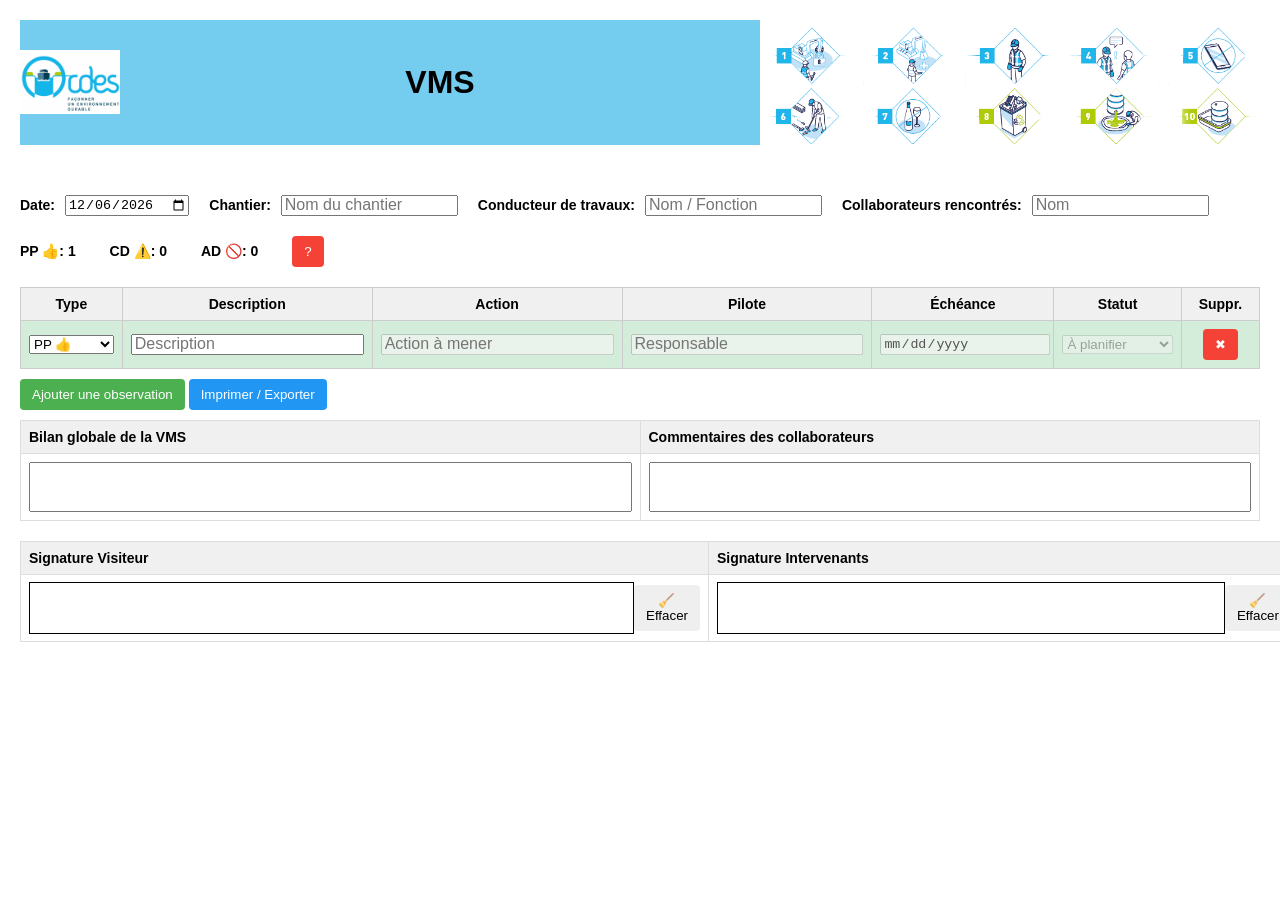
==== trame_vms_interactive.html @ ab57fa19 "Add files via upload" ====
<!DOCTYPE html>
<html lang="fr">

<head>
  <meta charset="UTF-8">
  <meta name="viewport" content="width=device-width, initial-scale=1.0">
  <title>Trame VMS Interactive</title>
  <style>
    body {
      font-family: Arial, sans-serif;
      margin: 20px;
      font-size: 14px;
    }

    h1 {
      text-align: left;
    }

    .top-fields {
      display: flex;
      flex-wrap: wrap;
      /* Permettre aux éléments de passer à la ligne si nécessaire */
      gap: 20px;
      /* Espace entre les éléments */
      margin-bottom: 20px;
      align-items: baseline;
    }

    .top-fields label {
      font-weight: bold;
      font-size: 14px;
      display: flex;
      align-items: center;
    }

    .top-fields input {
      margin-left: 10px;
      /* Espace entre le label et l'input */
      flex: 1;
      /* Permettre à l'input de prendre l'espace disponible */
    }

    /* Style pour les petits écrans */
    @media (max-width: 600px) {
      .top-fields {
        flex-direction: column;
        /* Disposer les éléments en colonne */
        align-items: flex-start;
        /* Aligner les éléments à gauche */
      }

      .top-fields label {
        width: 100%;
        /* Prendre toute la largeur disponible */
      }

      .top-fields input {
        width: calc(100% - 10px);
        /* Ajuster la largeur de l'input pour tenir compte de la marge */
      }
    }

    table {
      width: 100%;
      border-collapse: collapse;
      margin-bottom: 10px;
    }

    th,
    td {
      border: 1px solid #ccc;
      padding: 8px;
      text-align: center;
    }

    th {
      background: #f0f0f0;
    }

    select,
    input[type="text"],
    input[type="date"] {
      width: 100%;
    }

    .PP {
      background: #e6ffe6;
    }

    .CD {
      background: #fff5e6;
    }

    .AD {
      background: #ffe6e6;
    }

    .counters {
      margin-bottom: 20px;
    }

    .counters span {
      margin-right: 15px;
      font-weight: bold;
    }

    button {
      padding: 8px 12px;
      border: none;
      border-radius: 4px;
      cursor: pointer;
    }

    .add-row {
      background: #4CAF50;
      color: white;
    }

    .show-consignes {
      background: #f44336;
      color: white;
    }

    .remove-row {
      background: #f44336;
      color: white;
    }

    .export {
      background: #2196F3;
      color: white;
    }

    .abreviations {
      color: #f44336;
      font-size: smaller;
    }

    .buttons {
      margin-bottom: 10px;
    }

    .modal {
      display: none;
      position: fixed;
      z-index: 1;
      left: 0;
      top: 0;
      width: 100%;
      height: 100%;
      overflow: auto;
      background-color: rgb(0, 0, 0);
      background-color: rgba(0, 0, 0, 0.4);
    }

    .modal-content {
      margin: 15% auto;
      padding: 20px;
      width: 80%;
      background-color: #fefefe;
    }

    .close {
      color: #aaa;
      float: right;
      font-size: 28px;
      font-weight: bold;
    }

    .close:hover,
    .close:focus {
      color: black;
      text-decoration: none;
      cursor: pointer;
    }

    .picto {
      width: 50px;
    }

    input::placeholder {
      font-size: 0.7rem;
      /* Taille par défaut */
    }

    /* Conteneur principal utilisant Flexbox */
    .container {
      display: flex;
      align-items: center;
      /* Aligner les éléments verticalement au centre */
      justify-content: space-between;
      /* Espacer les éléments uniformément */
      /* Ajouter un peu de padding autour du conteneur */
      margin-bottom: 50px;
      background-color: rgb(116, 204, 239);
    }

    /* Styles pour les images */
    .logo {
      max-width: 100px;
      /* Ajuster la taille des images selon vos besoins */
      height: auto;
      /* Maintenir les proportions des images */
    }

    @media (max-width: 600px) {
      .regles {
        max-width: 250px;
        /* Ajuster la taille des images selon vos besoins */
        height: auto;
        /* Maintenir les proportions des images */
      }
    }

    @media (min-width: 1200px) {
      .regles {
        max-width: 500px;
        /* Ajuster la taille des images selon vos besoins */
        height: auto;
        /* Maintenir les proportions des images */
      }
    }

    /* Style pour le titre */
    h1 {
      margin: 0;
      /* Supprimer la marge par défaut */
      font-size: 2rem;
      /* Ajuster la taille du texte selon vos besoins */
    }

    /* Pour les écrans de largeur inférieure à 600px */
    @media (max-width: 600px) {
      input::placeholder {
        font-size: 0.3rem;
        /* Taille plus petite pour les petits écrans */
      }

      input,
      select {
        font-size: 0.3rem;
        /* Taille plus petite pour les petits écrans */
      }

    }

    /* Pour les écrans de largeur supérieure à 1200px */
    @media (min-width: 1200px) {
      input::placeholder {
        font-size: 1.0rem;
        /* Taille plus grande pour les grands écrans */
      }
    }

    .regles {
      width: 100%;
    }
    .aligned-table {
            width: 100%;
            border-collapse: collapse;
            margin-bottom: 20px;
        }

        .aligned-table th, .aligned-table td {
          
            width: 40%;
            border: 1px solid #ddd;
            padding: 8px;
            text-align: left;
            box-sizing: border-box; /* Assure que le padding et la bordure sont inclus dans la largeur */
        }

        .large-row {
          height: 50px;
            display: flex;
            align-items: center;
        }
        

        .signature-canvas {
            flex-grow: 1;
            border: 1px solid #000;
        }

        button {
            margin-left: auto;
        }

        input[type="text"] {
            width: 100%;
            box-sizing: border-box; /* Assure que le padding et la bordure sont inclus dans la largeur */
        }
        .input-bilan {
          height: 50px;
        }

  </style>
</head>

<body>
  <div class="container">
    <img class="logo" src="CDES_Logo.png" alt="">
    <h1> VMS</h1>
    <img class="regles" src="regles.png" alt="">
  </div>
  <div class="top-fields">
    <label>Date:<input type="date" id="visite-date" value=""></label>
    <label>Chantier:<input type="text" id="chantier" placeholder="Nom du chantier"></label>
    <label>Conducteur de travaux:<input type="text" id="visiteur" placeholder="Nom / Fonction"></label>
    <label>Collaborateurs rencontrés:<input type="text" id="visiteur" placeholder="Nom"></label>
  </div>
  <div class="counters">
    <span>PP 👍: <span id="count-PP">0</span></span>
    <span>CD ⚠️: <span id="count-CD">0</span></span>
    <span>AD 🚫: <span id="count-AD">0</span></span>
    <button class="show-consignes" id="openModalBtn">?</button>
  </div>
  <table id="obs-table">
    <thead>
      <tr>
        <th>Type</th>
        <th>Description</th>
        <th>Action</th>
        <th>Pilote</th>
        <th>Échéance</th>
        <th>Statut</th>
        <th>Suppr.</th>
      </tr>
    </thead>
    <tbody></tbody>
  </table>
  <div class="buttons">
    <button class="add-row" onclick="addRow()">Ajouter une observation</button>
    <button class="export" onclick="print()">Imprimer / Exporter</button>
  </div>
  <table class="aligned-table">
    <th>Bilan globale de la VMS</th>
    <th>Commentaires des collaborateurs</th>
    <tr>
      <td>
        <div class="large-row">
          <input class="input-bilan" type="text">
        </div>
      </td>
      <td>
        <div class="large-row">
          <input class="input-bilan" type="text">
        </div>
      </td>
    </tr>
  </table>

  <table class="aligned-table">
    <th>Signature Visiteur</th>
    <th>Signature Intervenants</th>
    <tr>
      <td>
        <div class="large-row">
          <canvas id="drawingCanvas1" class="signature-canvas"></canvas>
          <button onclick="clearCanvas('drawingCanvas1')">🧹 Effacer</button>
        </div>
      </td>
      <td>
        <div class="large-row">
          <canvas id="drawingCanvas2" class="signature-canvas"></canvas>
          <button onclick="clearCanvas('drawingCanvas2')">🧹 Effacer</button>
        </div>
      </td>
    </tr>
  </table>

  <!-- Structure de la modale -->
  <div id="imageModal" class="modal">
    <div class="modal-content">
      <h1> Informations générales</h1>
      <ul>
        <li> 3 étapes : Observer/Discuter/Se mettre d’accord </li>
        <li> Pas de jugements, de réprimandes ou de mesures disciplinaires</li>
        <li> Se concentrer sur les points positifs et les points à améliorer (3 PP pour 1 AD/CD)</li>
        <li> Donner la priorité aux actions immédiates</li>
        <li> Les actions doivent être convenues conjointement entre le visiteur et la personne rencontrée</li>
        <li> Se concentrer sur les Règles qui Sauvent des vies </li>
      </ul>
      <ul class="abreviations">
        <li>PP : Point Positif</li>
        <li>AD : Acte Dangereux : téléphoner en conduisant, opération de travail sans EPI </li>
        <li>CD : Condition dangereuse : une consigne pas à jour, des trous dans le sol, absence de balisage </li>
      </ul>
      <span class="close">&times;</span>
    </div>
  </div>

  <script>
    function updateCounters() {
      const rows = document.querySelectorAll('#obs-table tbody tr');
      let cPP = 0, cCD = 0, cAD = 0;
      rows.forEach(r => {
        const type = r.querySelector('.type-select').value;
        if (type === 'PP') cPP++;
        if (type === 'CD') cCD++;
        if (type === 'AD') cAD++;
      });
      document.getElementById('count-PP').textContent = cPP;
      document.getElementById('count-CD').textContent = cCD;
      document.getElementById('count-AD').textContent = cAD;
    }
    function addRow() {
      const tbody = document.querySelector('#obs-table tbody');
      const tr = document.createElement('tr');
      tr.innerHTML = `
        <td><select class="type-select" id="mySelect" onchange="applyColor(this); updateCounters()">
          <option value="PP">PP 👍</option>
          <option value="CD">CD ⚠️</option>
          <option value="AD">AD 🚫</option>
        </select></td>
        <td><input type="text" placeholder="Description"></td>
        <td><input type="text" class="can-disable" placeholder="Action à mener"></td>
        <td><input type="text" class="can-disable" placeholder="Responsable"></td>
        <td><input type="date" class="can-disable" ></td>
        <td><select class="can-disable"><option>À planifier</option><option>En cours</option><option>Clôturée</option></select></td>
        <td><button class="remove-row" onclick="removeRow(this)">✖</button></td>
      `;
      tbody.appendChild(tr);
      applyColor(tr.querySelector('.type-select'));
      updateCounters();
    }
    function removeRow(btn) {
      btn.closest('tr').remove();
      updateCounters();
    }
    function toggleInputs(selectElement) {
      const tr = selectElement.closest('tr');
      const inputs = tr.querySelectorAll('.can-disable');
      if (selectElement.value === 'PP') {
        inputs.forEach(input => input.setAttribute('disabled', 'disabled'));
      } else {
        inputs.forEach(input => input.removeAttribute('disabled'));
      }
    }
    document.addEventListener('DOMContentLoaded', function () {
      const selectElement = document.getElementById('mySelect');
      if (selectElement) {
        selectElement.addEventListener('change', function () {
          toggleInputs(this);
        });

        // Appel initial pour définir l'état des inputs en fonction de la valeur par défaut
        toggleInputs(selectElement);
      }
    });

    function applyColor(selectElement) {
      const tr = selectElement.closest('tr');
      if (selectElement.value === 'PP') {
        tr.style.backgroundColor = '#d4edda'; // Couleur pour PP
      } else if (selectElement.value === 'CD') {
        tr.style.backgroundColor = '#fff3cd'; // Couleur pour CD
      } else if (selectElement.value === 'AD') {
        tr.style.backgroundColor = '#f8d7da'; // Couleur pour AD
      } else {
        tr.style.backgroundColor = ''; // Réinitialiser la couleur
      }
      toggleInputs(tr.querySelector('.type-select'));
    }


    // Fonction pour ouvrir la modale
    function openModal(imageUrl) {
      const modal = document.getElementById('imageModal');
      const modalImg = document.getElementById('modalImage');
      modal.style.display = 'block';
    }

    // Fonction pour fermer la modale
    function closeModal() {
      const modal = document.getElementById('imageModal');
      modal.style.display = 'none';
    }

    // Écouteur d'événement pour le bouton d'ouverture
    document.getElementById('openModalBtn').onclick = function () {
      openModal('regles.png');
    };

    // Écouteur d'événement pour le bouton de fermeture
    document.getElementsByClassName('close')[0].onclick = function () {
      closeModal();
    };

    // Fermer la modale si l'utilisateur clique en dehors de l'image
    window.onclick = function (event) {
      const modal = document.getElementById('imageModal');
      if (event.target == modal) {
        closeModal();
      }
    };

    window.onload = function () {
      addRow();
      document.getElementById('visite-date').valueAsDate = new Date();
    }

    function setupCanvas(canvasId) {
      const canvas = document.getElementById(canvasId);
      const ctx = canvas.getContext('2d');
      canvas.width = canvas.parentElement.clientWidth;
      canvas.height = canvas.parentElement.clientHeight;

      let painting = false;

      function startPosition(e) {
        painting = true;
        draw(e);
      }

      function endPosition() {
        painting = false;
        ctx.beginPath();
      }

      function draw(e) {
        if (!painting) return;
        const rect = canvas.getBoundingClientRect();
        ctx.lineWidth = 2;
        ctx.lineCap = 'round';
        ctx.strokeStyle = '#000';

        let clientX, clientY;
        if (e.touches && e.touches.length > 0) {
          // Utiliser les coordonnées du premier touch point
          clientX = e.touches[0].clientX;
          clientY = e.touches[0].clientY;
        } else {
          // Utiliser les coordonnées de la souris
          clientX = e.clientX;
          clientY = e.clientY;
        }

        ctx.lineTo(clientX - rect.left, clientY - rect.top);
        ctx.stroke();
        ctx.beginPath();
        ctx.moveTo(clientX - rect.left, clientY - rect.top);
      }

      // Ajouter des écouteurs pour les événements de souris
      canvas.addEventListener('mousedown', startPosition);
      canvas.addEventListener('mouseup', endPosition);
      canvas.addEventListener('mouseout', endPosition);
      canvas.addEventListener('mousemove', draw);

      // Ajouter des écouteurs pour les événements tactiles
      canvas.addEventListener('touchstart', startPosition);
      canvas.addEventListener('touchend', endPosition);
      canvas.addEventListener('touchcancel', endPosition);
      canvas.addEventListener('touchmove', draw);
    }

    // Initialisation
    setupCanvas('drawingCanvas1');
    setupCanvas('drawingCanvas2');

    // Bouton pour effacer
    function clearCanvas(canvasId) {
      const canvas = document.getElementById(canvasId);
      const ctx = canvas.getContext('2d');
      ctx.clearRect(0, 0, canvas.width, canvas.height);
    }
  </script>
</body>

</html>
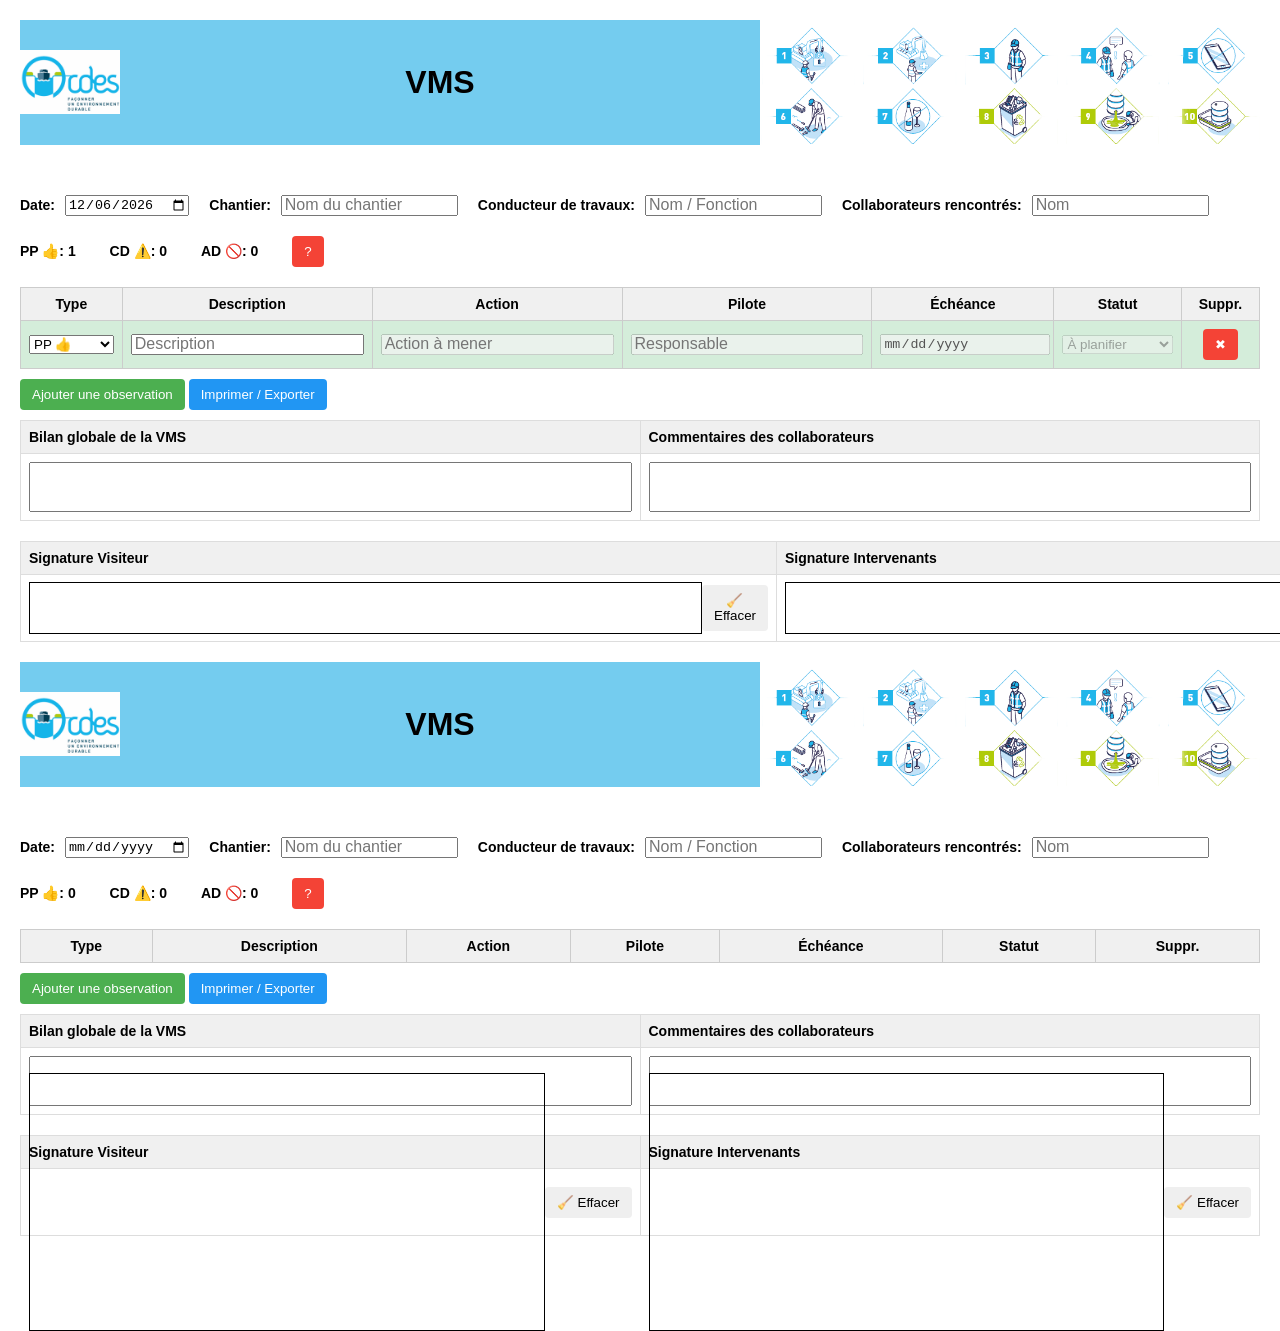
==== commit 20f954eb: "Update trame_vms_interactive.html" ====
--- a/trame_vms_interactive.html
+++ b/trame_vms_interactive.html
@@ -568,4 +568,574 @@
   </script>
 </body>
 
-</html>+</html><!DOCTYPE html>
+<html lang="fr">
+
+<head>
+  <meta charset="UTF-8">
+  <meta name="viewport" content="width=device-width, initial-scale=1.0">
+  <title>Trame VMS Interactive</title>
+  <style>
+    body {
+      font-family: Arial, sans-serif;
+      margin: 20px;
+      font-size: 14px;
+    }
+
+    h1 {
+      text-align: left;
+    }
+
+    .top-fields {
+      display: flex;
+      flex-wrap: wrap;
+      /* Permettre aux éléments de passer à la ligne si nécessaire */
+      gap: 20px;
+      /* Espace entre les éléments */
+      margin-bottom: 20px;
+      align-items: baseline;
+    }
+
+    .top-fields label {
+      font-weight: bold;
+      font-size: 14px;
+      display: flex;
+      align-items: center;
+    }
+
+    .top-fields input {
+      margin-left: 10px;
+      /* Espace entre le label et l'input */
+      flex: 1;
+      /* Permettre à l'input de prendre l'espace disponible */
+    }
+
+    /* Style pour les petits écrans */
+    @media (max-width: 600px) {
+      .top-fields {
+        flex-direction: column;
+        /* Disposer les éléments en colonne */
+        align-items: flex-start;
+        /* Aligner les éléments à gauche */
+      }
+
+      .top-fields label {
+        width: 100%;
+        /* Prendre toute la largeur disponible */
+      }
+
+      .top-fields input {
+        width: calc(100% - 10px);
+        /* Ajuster la largeur de l'input pour tenir compte de la marge */
+      }
+    }
+
+    table {
+      width: 100%;
+      border-collapse: collapse;
+      margin-bottom: 10px;
+    }
+
+    th,
+    td {
+      border: 1px solid #ccc;
+      padding: 8px;
+      text-align: center;
+    }
+
+    th {
+      background: #f0f0f0;
+    }
+
+    select,
+    input[type="text"],
+    input[type="date"] {
+      width: 100%;
+    }
+
+    .PP {
+      background: #e6ffe6;
+    }
+
+    .CD {
+      background: #fff5e6;
+    }
+
+    .AD {
+      background: #ffe6e6;
+    }
+
+    .counters {
+      margin-bottom: 20px;
+    }
+
+    .counters span {
+      margin-right: 15px;
+      font-weight: bold;
+    }
+
+    button {
+      padding: 8px 12px;
+      border: none;
+      border-radius: 4px;
+      cursor: pointer;
+    }
+
+    .add-row {
+      background: #4CAF50;
+      color: white;
+    }
+
+    .show-consignes {
+      background: #f44336;
+      color: white;
+    }
+
+    .remove-row {
+      background: #f44336;
+      color: white;
+    }
+
+    .export {
+      background: #2196F3;
+      color: white;
+    }
+
+    .abreviations {
+      color: #f44336;
+      font-size: smaller;
+    }
+
+    .buttons {
+      margin-bottom: 10px;
+    }
+
+    .modal {
+      display: none;
+      position: fixed;
+      z-index: 1;
+      left: 0;
+      top: 0;
+      width: 100%;
+      height: 100%;
+      overflow: auto;
+      background-color: rgb(0, 0, 0);
+      background-color: rgba(0, 0, 0, 0.4);
+    }
+
+    .modal-content {
+      margin: 15% auto;
+      padding: 20px;
+      width: 80%;
+      background-color: #fefefe;
+    }
+
+    .close {
+      color: #aaa;
+      float: right;
+      font-size: 28px;
+      font-weight: bold;
+    }
+
+    .close:hover,
+    .close:focus {
+      color: black;
+      text-decoration: none;
+      cursor: pointer;
+    }
+
+    .picto {
+      width: 50px;
+    }
+
+    input::placeholder {
+      font-size: 0.7rem;
+      /* Taille par défaut */
+    }
+
+    /* Conteneur principal utilisant Flexbox */
+    .container {
+      display: flex;
+      align-items: center;
+      /* Aligner les éléments verticalement au centre */
+      justify-content: space-between;
+      /* Espacer les éléments uniformément */
+      /* Ajouter un peu de padding autour du conteneur */
+      margin-bottom: 50px;
+      background-color: rgb(116, 204, 239);
+    }
+
+    /* Styles pour les images */
+    .logo {
+      max-width: 100px;
+      /* Ajuster la taille des images selon vos besoins */
+      height: auto;
+      /* Maintenir les proportions des images */
+    }
+
+    @media (max-width: 600px) {
+      .regles {
+        max-width: 250px;
+        /* Ajuster la taille des images selon vos besoins */
+        height: auto;
+        /* Maintenir les proportions des images */
+      }
+    }
+
+    @media (min-width: 1200px) {
+      .regles {
+        max-width: 500px;
+        /* Ajuster la taille des images selon vos besoins */
+        height: auto;
+        /* Maintenir les proportions des images */
+      }
+    }
+
+    /* Style pour le titre */
+    h1 {
+      margin: 0;
+      /* Supprimer la marge par défaut */
+      font-size: 2rem;
+      /* Ajuster la taille du texte selon vos besoins */
+    }
+
+    /* Pour les écrans de largeur inférieure à 600px */
+    @media (max-width: 600px) {
+      input::placeholder {
+        font-size: 0.3rem;
+        /* Taille plus petite pour les petits écrans */
+      }
+
+      input,
+      select {
+        font-size: 0.3rem;
+        /* Taille plus petite pour les petits écrans */
+      }
+
+    }
+
+    /* Pour les écrans de largeur supérieure à 1200px */
+    @media (min-width: 1200px) {
+      input::placeholder {
+        font-size: 1.0rem;
+        /* Taille plus grande pour les grands écrans */
+      }
+    }
+
+    .regles {
+      width: 100%;
+    }
+    .aligned-table {
+            width: 100%;
+            border-collapse: collapse;
+            margin-bottom: 20px;
+        }
+
+        .aligned-table th, .aligned-table td {
+          
+            width: 40%;
+            border: 1px solid #ddd;
+            padding: 8px;
+            text-align: left;
+            box-sizing: border-box; /* Assure que le padding et la bordure sont inclus dans la largeur */
+        }
+
+        .large-row {
+          height: 50px;
+            display: flex;
+            align-items: center;
+        }
+        
+
+        .signature-canvas {
+            flex-grow: 1;
+            border: 1px solid #000;
+        }
+
+        button {
+            margin-left: auto;
+        }
+
+        input[type="text"] {
+            width: 100%;
+            box-sizing: border-box; /* Assure que le padding et la bordure sont inclus dans la largeur */
+        }
+        .input-bilan {
+          height: 50px;
+        }
+
+  </style>
+</head>
+
+<body>
+  <div class="container">
+    <img class="logo" src="CDES_Logo.png" alt="">
+    <h1> VMS</h1>
+    <img class="regles" src="regles.png" alt="">
+  </div>
+  <div class="top-fields">
+    <label>Date:<input type="date" id="visite-date" value=""></label>
+    <label>Chantier:<input type="text" id="chantier" placeholder="Nom du chantier"></label>
+    <label>Conducteur de travaux:<input type="text" id="visiteur" placeholder="Nom / Fonction"></label>
+    <label>Collaborateurs rencontrés:<input type="text" id="visiteur" placeholder="Nom"></label>
+  </div>
+  <div class="counters">
+    <span>PP 👍: <span id="count-PP">0</span></span>
+    <span>CD ⚠️: <span id="count-CD">0</span></span>
+    <span>AD 🚫: <span id="count-AD">0</span></span>
+    <button class="show-consignes" id="openModalBtn">?</button>
+  </div>
+  <table id="obs-table">
+    <thead>
+      <tr>
+        <th>Type</th>
+        <th>Description</th>
+        <th>Action</th>
+        <th>Pilote</th>
+        <th>Échéance</th>
+        <th>Statut</th>
+        <th>Suppr.</th>
+      </tr>
+    </thead>
+    <tbody></tbody>
+  </table>
+  <div class="buttons">
+    <button class="add-row" onclick="addRow()">Ajouter une observation</button>
+    <button class="export" onclick="print()">Imprimer / Exporter</button>
+  </div>
+  <table class="aligned-table">
+    <th>Bilan globale de la VMS</th>
+    <th>Commentaires des collaborateurs</th>
+    <tr>
+      <td>
+        <div class="large-row">
+          <input class="input-bilan" type="text">
+        </div>
+      </td>
+      <td>
+        <div class="large-row">
+          <input class="input-bilan" type="text">
+        </div>
+      </td>
+    </tr>
+  </table>
+
+  <table class="aligned-table">
+    <th>Signature Visiteur</th>
+    <th>Signature Intervenants</th>
+    <tr>
+      <td>
+        <div class="large-row">
+          <canvas id="drawingCanvas1" class="signature-canvas"></canvas>
+          <button onclick="clearCanvas('drawingCanvas1')">🧹 Effacer</button>
+        </div>
+      </td>
+      <td>
+        <div class="large-row">
+          <canvas id="drawingCanvas2" class="signature-canvas"></canvas>
+          <button onclick="clearCanvas('drawingCanvas2')">🧹 Effacer</button>
+        </div>
+      </td>
+    </tr>
+  </table>
+
+  <!-- Structure de la modale -->
+  <div id="imageModal" class="modal">
+    <div class="modal-content">
+      <h1> Informations générales</h1>
+      <ul>
+        <li> 3 étapes : Observer/Discuter/Se mettre d’accord </li>
+        <li> Pas de jugements, de réprimandes ou de mesures disciplinaires</li>
+        <li> Se concentrer sur les points positifs et les points à améliorer (3 PP pour 1 AD/CD)</li>
+        <li> Donner la priorité aux actions immédiates</li>
+        <li> Les actions doivent être convenues conjointement entre le visiteur et la personne rencontrée</li>
+        <li> Se concentrer sur les Règles qui Sauvent des vies </li>
+      </ul>
+      <ul class="abreviations">
+        <li>PP : Point Positif</li>
+        <li>AD : Acte Dangereux : téléphoner en conduisant, opération de travail sans EPI </li>
+        <li>CD : Condition dangereuse : une consigne pas à jour, des trous dans le sol, absence de balisage </li>
+      </ul>
+      <span class="close">&times;</span>
+    </div>
+  </div>
+
+  <script>
+    function updateCounters() {
+      const rows = document.querySelectorAll('#obs-table tbody tr');
+      let cPP = 0, cCD = 0, cAD = 0;
+      rows.forEach(r => {
+        const type = r.querySelector('.type-select').value;
+        if (type === 'PP') cPP++;
+        if (type === 'CD') cCD++;
+        if (type === 'AD') cAD++;
+      });
+      document.getElementById('count-PP').textContent = cPP;
+      document.getElementById('count-CD').textContent = cCD;
+      document.getElementById('count-AD').textContent = cAD;
+    }
+    function addRow() {
+      const tbody = document.querySelector('#obs-table tbody');
+      const tr = document.createElement('tr');
+      tr.innerHTML = `
+        <td><select class="type-select" id="mySelect" onchange="applyColor(this); updateCounters()">
+          <option value="PP">PP 👍</option>
+          <option value="CD">CD ⚠️</option>
+          <option value="AD">AD 🚫</option>
+        </select></td>
+        <td><input type="text" placeholder="Description"></td>
+        <td><input type="text" class="can-disable" placeholder="Action à mener"></td>
+        <td><input type="text" class="can-disable" placeholder="Responsable"></td>
+        <td><input type="date" class="can-disable" ></td>
+        <td><select class="can-disable"><option>À planifier</option><option>En cours</option><option>Clôturée</option></select></td>
+        <td><button class="remove-row" onclick="removeRow(this)">✖</button></td>
+      `;
+      tbody.appendChild(tr);
+      applyColor(tr.querySelector('.type-select'));
+      updateCounters();
+    }
+    function removeRow(btn) {
+      btn.closest('tr').remove();
+      updateCounters();
+    }
+    function toggleInputs(selectElement) {
+      const tr = selectElement.closest('tr');
+      const inputs = tr.querySelectorAll('.can-disable');
+      if (selectElement.value === 'PP') {
+        inputs.forEach(input => input.setAttribute('disabled', 'disabled'));
+      } else {
+        inputs.forEach(input => input.removeAttribute('disabled'));
+      }
+    }
+    document.addEventListener('DOMContentLoaded', function () {
+      const selectElement = document.getElementById('mySelect');
+      if (selectElement) {
+        selectElement.addEventListener('change', function () {
+          toggleInputs(this);
+        });
+
+        // Appel initial pour définir l'état des inputs en fonction de la valeur par défaut
+        toggleInputs(selectElement);
+      }
+    });
+
+    function applyColor(selectElement) {
+      const tr = selectElement.closest('tr');
+      if (selectElement.value === 'PP') {
+        tr.style.backgroundColor = '#d4edda'; // Couleur pour PP
+      } else if (selectElement.value === 'CD') {
+        tr.style.backgroundColor = '#fff3cd'; // Couleur pour CD
+      } else if (selectElement.value === 'AD') {
+        tr.style.backgroundColor = '#f8d7da'; // Couleur pour AD
+      } else {
+        tr.style.backgroundColor = ''; // Réinitialiser la couleur
+      }
+      toggleInputs(tr.querySelector('.type-select'));
+    }
+
+
+    // Fonction pour ouvrir la modale
+    function openModal(imageUrl) {
+      const modal = document.getElementById('imageModal');
+      const modalImg = document.getElementById('modalImage');
+      modal.style.display = 'block';
+    }
+
+    // Fonction pour fermer la modale
+    function closeModal() {
+      const modal = document.getElementById('imageModal');
+      modal.style.display = 'none';
+    }
+
+    // Écouteur d'événement pour le bouton d'ouverture
+    document.getElementById('openModalBtn').onclick = function () {
+      openModal('regles.png');
+    };
+
+    // Écouteur d'événement pour le bouton de fermeture
+    document.getElementsByClassName('close')[0].onclick = function () {
+      closeModal();
+    };
+
+    // Fermer la modale si l'utilisateur clique en dehors de l'image
+    window.onclick = function (event) {
+      const modal = document.getElementById('imageModal');
+      if (event.target == modal) {
+        closeModal();
+      }
+    };
+
+    window.onload = function () {
+      addRow();
+      document.getElementById('visite-date').valueAsDate = new Date();
+    }
+
+    function setupCanvas(canvasId) {
+      const canvas = document.getElementById(canvasId);
+      const ctx = canvas.getContext('2d');
+      canvas.width = canvas.parentElement.clientWidth;
+      canvas.height = canvas.parentElement.clientHeight;
+
+      let painting = false;
+
+      function startPosition(e) {
+        painting = true;
+        draw(e);
+      }
+
+      function endPosition() {
+        painting = false;
+        ctx.beginPath();
+      }
+
+      function draw(e) {
+        if (!painting) return;
+        const rect = canvas.getBoundingClientRect();
+        ctx.lineWidth = 2;
+        ctx.lineCap = 'round';
+        ctx.strokeStyle = '#000';
+
+        let clientX, clientY;
+        if (e.touches && e.touches.length > 0) {
+          // Utiliser les coordonnées du premier touch point
+          clientX = e.touches[0].clientX;
+          clientY = e.touches[0].clientY;
+        } else {
+          // Utiliser les coordonnées de la souris
+          clientX = e.clientX;
+          clientY = e.clientY;
+        }
+
+        ctx.lineTo(clientX - rect.left, clientY - rect.top);
+        ctx.stroke();
+        ctx.beginPath();
+        ctx.moveTo(clientX - rect.left, clientY - rect.top);
+      }
+
+      // Ajouter des écouteurs pour les événements de souris
+      canvas.addEventListener('mousedown', startPosition);
+      canvas.addEventListener('mouseup', endPosition);
+      canvas.addEventListener('mouseout', endPosition);
+      canvas.addEventListener('mousemove', draw);
+
+      // Ajouter des écouteurs pour les événements tactiles
+      canvas.addEventListener('touchstart', startPosition);
+      canvas.addEventListener('touchend', endPosition);
+      canvas.addEventListener('touchcancel', endPosition);
+      canvas.addEventListener('touchmove', draw);
+    }
+
+    // Initialisation
+    setupCanvas('drawingCanvas1');
+    setupCanvas('drawingCanvas2');
+
+    // Bouton pour effacer
+    function clearCanvas(canvasId) {
+      const canvas = document.getElementById(canvasId);
+      const ctx = canvas.getContext('2d');
+      ctx.clearRect(0, 0, canvas.width, canvas.height);
+    }
+  </script>
+</body>
+
+</html>
